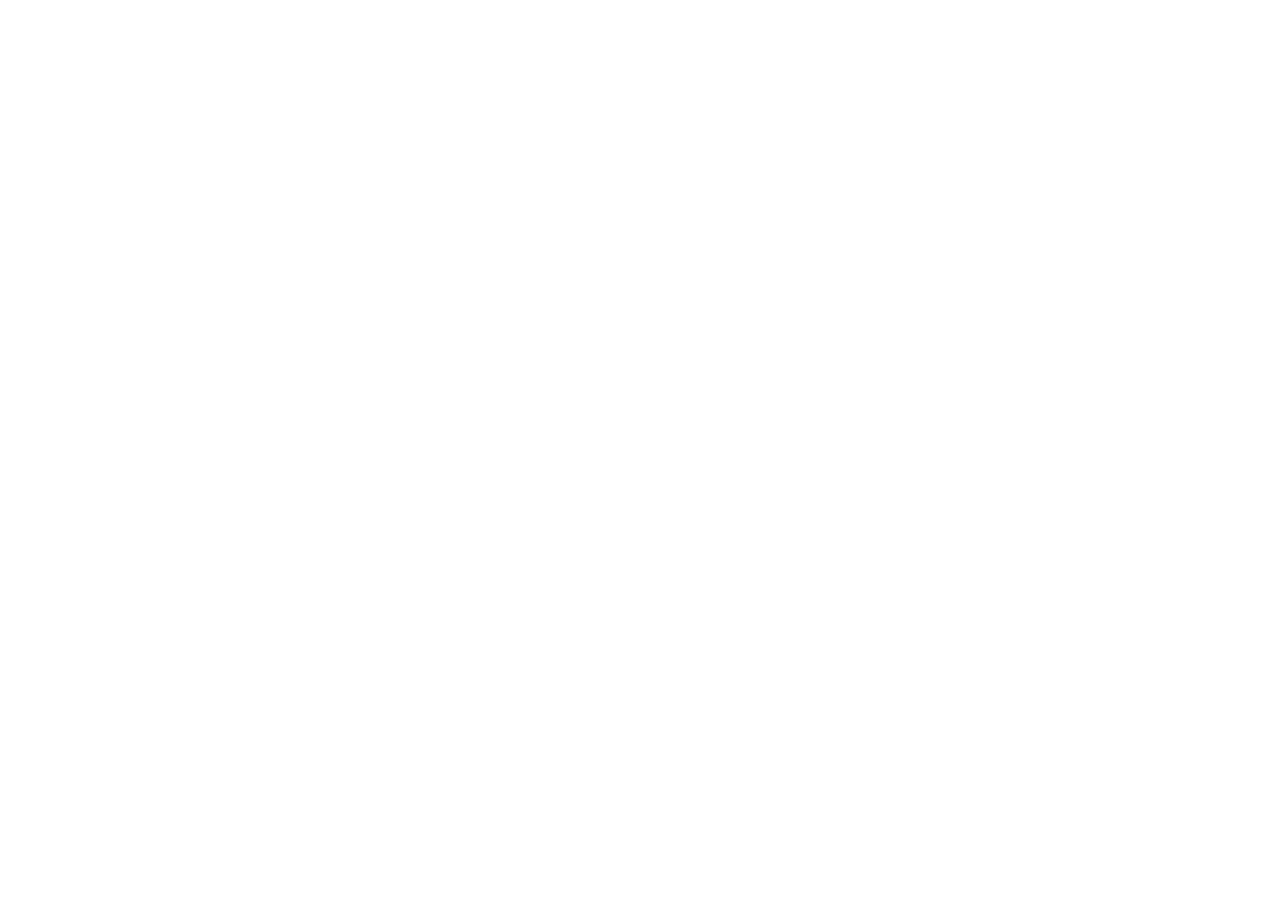
==== index.html @ c9d9de41 "feat: initializing index.html" ====
<!DOCTYPE html>
<html lang="pt-br">
<head>
    <meta charset="UTF-8">
    <meta http-equiv="X-UA-Compatible" content="IE=edge">
    <meta name="viewport" content="width=device-width, initial-scale=1.0">
    <title>The Chosen - Os escolhidos</title>
</head>
<body>
    
</body>
</html>
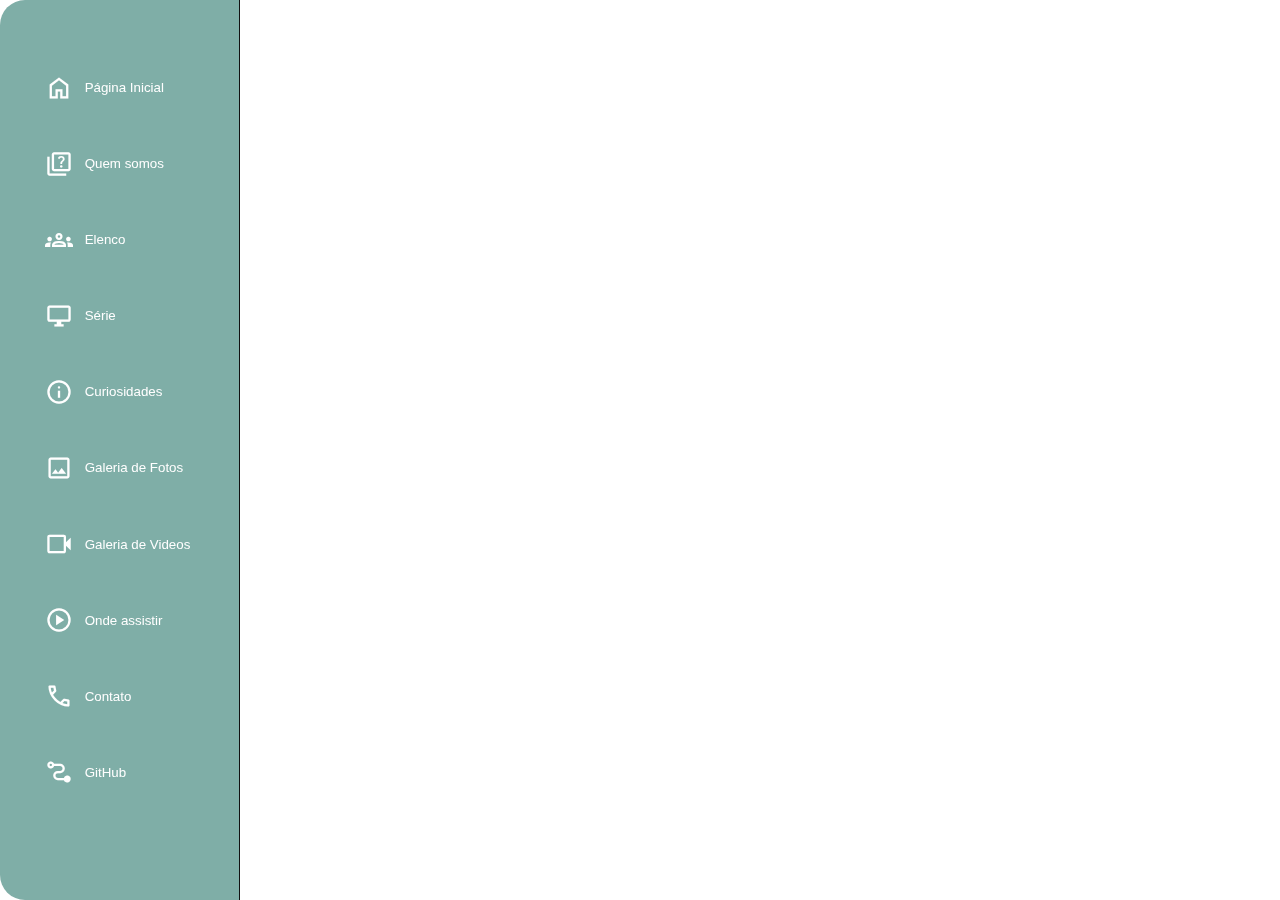
==== commit 3e5ef656: "feat: Página 'Quem Somos' criada" ====
--- a/index.html
+++ b/index.html
@@ -1,12 +1,104 @@
 <!DOCTYPE html>
 <html lang="pt-br">
-<head>
-    <meta charset="UTF-8">
-    <meta http-equiv="X-UA-Compatible" content="IE=edge">
-    <meta name="viewport" content="width=device-width, initial-scale=1.0">
+  <head>
+    <meta charset="UTF-8" />
+    <meta http-equiv="X-UA-Compatible" content="IE=edge" />
+    <meta name="viewport" content="width=device-width, initial-scale=1.0" />
+    <link
+      rel="stylesheet"
+      href="https://fonts.googleapis.com/css2?family=Material+Symbols+Outlined:opsz,wght,FILL,GRAD@48,400,0,0"
+    />
+    <link rel="stylesheet" href="./styles/style.css" />
     <title>The Chosen - Os escolhidos</title>
-</head>
-<body>
-    
-</body>
-</html>+  </head>
+  <body>
+    <aside class="sidebar">
+      <nav class="sidebar-menu">
+        <a href="./index.html">
+          <button>
+            <span>
+              <i class="material-symbols-outlined">home</i>
+              <span> Página Inicial </span>
+            </span>
+          </button>
+        </a>
+        <a href="./pages/about.html">
+          <button>
+            <span>
+              <i class="material-symbols-outlined">Quiz</i>
+              <span> Quem somos </span>
+            </span>
+          </button>
+        </a>
+        <a href="./pages/cast.html">
+          <button>
+            <span>
+              <i class="material-symbols-outlined">Groups</i>
+              <span> Elenco </span>
+            </span>
+          </button>
+        </a>
+        <a href="./pages/series.html">
+          <button>
+            <span>
+              <i class="material-symbols-outlined">desktop_windows</i>
+              <span> Série </span>
+            </span>
+          </button>
+        </a>
+        <a href="./pages/curiosity.html">
+          <button>
+            <span>
+              <i class="material-symbols-outlined">Info</i>
+              <span> Curiosidades </span>
+            </span>
+          </button>
+        </a>
+        <a href="./pages/photoGallery.html">
+          <button>
+            <span>
+              <i class="material-symbols-outlined">Photo</i>
+              <span> Galeria de Fotos </span>
+            </span>
+          </button>
+        </a>
+        <a href="./pages/videoGallery.html">
+          <button>
+            <span>
+              <i class="material-symbols-outlined">Videocam</i>
+              <span> Galeria de Videos </span>
+            </span>
+          </button>
+        </a>
+        <a href="./pages/watch.html">
+          <button>
+            <span>
+              <i class="material-symbols-outlined">play_circle</i>
+              <span> Onde assistir </span>
+            </span>
+          </button>
+        </a>
+        <a href="./pages/contact.html">
+          <button>
+            <span>
+              <i class="material-symbols-outlined">Call</i>
+              <span> Contato </span>
+            </span>
+          </button>
+        </a>
+        <a href="./pages/github.html">
+          <button>
+            <span>
+              <i class="material-symbols-outlined">conversion_path</i>
+              <span> GitHub </span>
+            </span>
+          </button>
+        </a>
+      </nav>
+    </aside>
+    <main class="container">
+      <h1>The Chosen</h1>
+      <h2>Os Escolhidos</h2>
+    </main>
+  </body>
+</html>
--- a/styles/style.css
+++ b/styles/style.css
@@ -0,0 +1,91 @@
+@import url('https://fonts.googleapis.com/css2?family=Stint+Ultra+Expanded&display=swap');
+
+* {
+    margin: 0;
+    padding: 0;
+    box-sizing: border-box;
+    font-family: sans-serif;
+    color: white;
+}
+
+body {
+    width: 100%;
+    height: 100vh;
+    background-image: url("../assets/nicodemos.jpg");
+    background-size: cover;
+}
+
+.sidebar{
+    width: 240px;
+    height: 100%;
+    border-right: 1px solid #121212;
+    position: fixed;
+    padding-top: 4rem;
+    background: rgba(0, 94, 80, 0.5);
+    border-top-left-radius: 25px;
+    border-bottom-left-radius: 25px;
+}
+.sidebar-menu{
+    width: 100%;
+    height: 90%;
+    display: grid;
+    gap: 0.5rem;
+    justify-content: center;
+}
+.sidebar-menu button {
+    background: transparent;
+    border: none;
+    display: grid;
+    justify-items: first baseline;
+    cursor: pointer;
+}
+.sidebar-menu button > span {
+    display: inline-flex;
+    align-items: center;
+    gap: 12px;
+    height: 48px;
+    padding: 0 16px 0 12px;
+    border-radius: 24px;
+    line-height: 1;
+    transition: all 0.2s ease-in;
+}
+.sidebar-menu button:hover > span {
+    background: rgba(255, 255, 255, 0.4);
+}
+.sidebar-menu a{
+    text-decoration: none;
+}
+.sidebar-menu button i {
+    position: relative;
+    font-size: 28px;
+    transition: 0.2s;
+}
+.container{
+    width: 75%;
+    height: 95vh;
+    position: relative;
+    margin-left: 250px;
+    padding-top: 6rem;
+    font-family: 'Stint Ultra Expanded', cursive;
+}
+
+.container h1{
+    font-size: 5rem;
+    text-align: center;
+    font-family: inherit;
+}
+.container h2{
+    font-size: 3.4rem;
+    text-align: center;
+    font-family: inherit;
+}
+.container p{
+    font-family: inherit;
+    font-size: 2.3rem;
+    text-align: justify;
+    padding-left: 2rem;
+    padding-top: 2rem;
+    color: #005E50;
+    -webkit-text-stroke-width: 0.5px;
+    -webkit-text-stroke-color:#fff;
+}